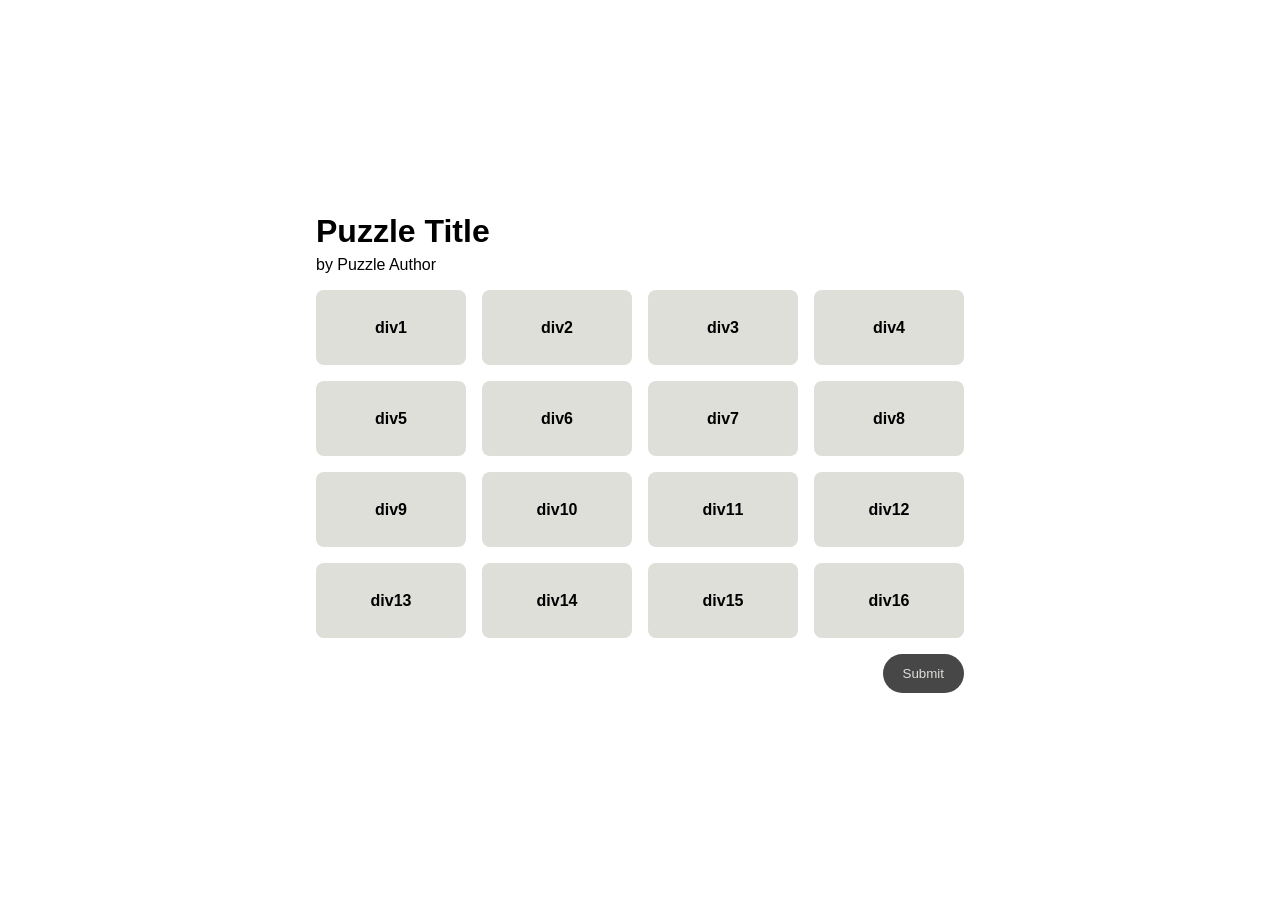
==== game.html @ 773a3229 "finish set puzzle list function" ====
<!DOCTYPE html>
<html lang="en">
<head>
    <meta charset="UTF-8">
    <meta name="viewport" content="width=device-width, initial-scale=1.0">
    <link rel="stylesheet" href="style.css">
    <!-- <script type="module" src="game.js"></script> -->
    <script type="module" src="script.js" defer></script>
    <title>Connections</title>
</head>
<body>

    <div id="gameWrapper">
        <h1 id="puzzleTitle">Puzzle Title</h1>
        <p>by <span id="puzzleAuthor">Puzzle Author</span></p>
        <div id="gameGrid">
            <div class="gridCell" id="div1">div1</div>
            <div class="gridCell" id="div2">div2</div>
            <div class="gridCell" id="div3">div3</div>
            <div class="gridCell" id="div4">div4</div>
            <div class="gridCell" id="div5">div5</div>
            <div class="gridCell" id="div6">div6</div>
            <div class="gridCell" id="div7">div7</div>
            <div class="gridCell" id="div8">div8</div>
            <div class="gridCell" id="div9">div9</div>
            <div class="gridCell" id="div10">div10</div>
            <div class="gridCell" id="div11">div11</div>
            <div class="gridCell" id="div12">div12</div>
            <div class="gridCell" id="div13">div13</div>
            <div class="gridCell" id="div14">div14</div>
            <div class="gridCell" id="div15">div15</div>
            <div class="gridCell" id="div16">div16</div>
            <div id="categoryBlock1" class="categoryBlock">
                <p id="categoryTitle1" class="categoryTitle">Category title</p>
                <p id="categoryItems1" class="categoryItems">Item 1, Item 2, Item 3, Item 4</p>
            </div>
            <div id="categoryBlock2" class="categoryBlock">
                <p id="categoryTitle2" class="categoryTitle">Category title</p>
                <p id="categoryItems2" class="categoryItems">Item 1, Item 2, Item 3, Item 4</p>
            </div>
            <div id="categoryBlock3" class="categoryBlock">
                <p id="categoryTitle3" class="categoryTitle">Category title</p>
                <p id="categoryItems3" class="categoryItems">Item 1, Item 2, Item 3, Item 4</p>
            </div>
            <div id="categoryBlock4" class="categoryBlock">
                <p id="categoryTitle4" class="categoryTitle">Category title</p>
                <p id="categoryItems4" class="categoryItems">Item 1, Item 2, Item 3, Item 4</p>
            </div>
        </div>

        <div class="submitWrapper">
            <button id="submitButton" class="button clickable">Submit</button>
            
        </div>

        <div id="resultsWrapper">
            <p id="resultsText"></p>
            <button id="copyResults" class="button clickable">Copy Results</button>
            <button id="resetButton" class="button clickable" onclick="location.reload()">Reset Board</button>
        </div>
    </div>
    
</body>
</html>
---- style.css ----
#gameGrid {
	display: grid;
	grid-template-rows: repeat(4, 1fr);
	grid-template-columns: repeat(4, 1fr);
	gap: 16px;
	width: fit-content;
	height: fit-content;
}
.gridCell {
    width: 150px;
    height: 75px;
    display: flex;
    justify-content: center;
    align-items: center;
    background-color: #dedfd9;
    cursor: pointer;
    border-radius: 8px;
	font-weight: bold;
	overflow-wrap: break-word;
}
.gridCell:hover {
    background-color: #bcbdb7;
    transition: all 150ms;
}
.selected:hover {
    background-color: #474747 !important;

}
.gridCell:active, .selected {
    background-color: #474747;
    color:#dedfd9;

}
.gridCell:active{
	scale:0.9;
}
#div1 {
	grid-area: 1 / 1 / 2 / 2;
	/* background-color: rgba(8,74,90, 0.5); */
}
#div2 {
	grid-area: 1/2/2/3;
	/* background-color: rgba(218,45,117, 0.5); */
}
#div3 {
	grid-area: 1/3/2/4;
	/* background-color: rgba(211,222,163, 0.5); */
}
#div4 {
	grid-area: 1/4/2/5;
	/* background-color: rgba(189,92,251, 0.5); */
}
#div5 {
	grid-area: 2/1/3/2;
	/* background-color: rgba(18,243,197, 0.5); */
}
#div6 {
	grid-area: 2/2/3/3;
	/* background-color: rgba(152,230,202, 0.5); */
}
#div7 {
	grid-area: 2/3/3/4;
	/* background-color: rgba(174,159,131, 0.5); */
}
#div8 {
	grid-area: 2/4/3/5;
	/* background-color: rgba(94,44,219, 0.5); */
}
#div9 {
	grid-area: 3/1/4/2;
	/* background-color: rgba(154,84,168, 0.5); */
}
#div10 {
	grid-area: 3/2/4/3;
	/* background-color: rgba(22,178,112, 0.5); */
}
#div11 {
	grid-area: 3/3/4/4;
	/* background-color: rgba(101,92,84, 0.5); */
}
#div12 {
	grid-area: 3/4/4/5;
	/* background-color: rgba(63,177,149, 0.5); */
}
#div13 {
	grid-area: 4/1/5/2;
	/* background-color: rgba(98,202,100, 0.5); */
}
#div14 {
	grid-area: 4/2/5/3;
	/* background-color: rgba(184,33,212, 0.5); */
}
#div15 {
	grid-area: 4/3/5/4;
	/* background-color: rgba(120,234,105, 0.5); */
}
#div16 {
	grid-area: 4/4/5/5;
	/* background-color: rgba(254,234,152, 0.5); */
}
#categoryBlock1 {
	grid-area: 1/1/2/5;
	/* background-color:#f9df6d */
}
#categoryBlock2 {
	grid-area: 2/1/2/5;
	/* background-color:#a0c35a */
}
#categoryBlock3 {
	grid-area: 4/1/3/5;
	/* background-color:#b0c4ef */
}
#categoryBlock4 {
	grid-area: 4/1/4/5;
	/* background-color:#ba81c5 */
}
.categoryBlock {
	/* border:rgb(61, 61, 61) 1px solid; */
	border-radius: 8px;
	display: flex;
	align-items: center;
	flex-direction: column;
	justify-content: center;
	/* height: 10%; */
	display: none;
}
.categoryBlock > p {
	margin:0px
}
.categoryTitle {
	font-weight: bold;
	font-size: 20px;
}
.categoryItems {
	font-size: 20px;
	text-transform: capitalize;
}
body {
    display: flex;
	flex-direction: column;
    justify-content: center;
    align-items: center;
    display: flex;
    min-height: 100vh;
    margin: 0;
    font-family: 'Segoe UI', Tahoma, Geneva, Verdana, sans-serif;
}
html {
    min-height: 100vh;
}
#puzzleTitle{
	line-height: 20%;
}
.button {
	border: none;
	margin-top: 16px;
	background-color: #474747;
	color: #dedfd9;
	padding: 12px 20px;
	border-radius: 100px;
}
.clickable:active {
	scale: 0.9;
	transition: all 0.05s;
	cursor: pointer;
}
.submitWrapper {
	display: flex;
	justify-content:end;
}
#resultsWrapper {
	display: none;
	justify-content: center;
	flex-direction: column;
	align-items: center;
}
#copyResults {
	margin-top: 0px !important;
}
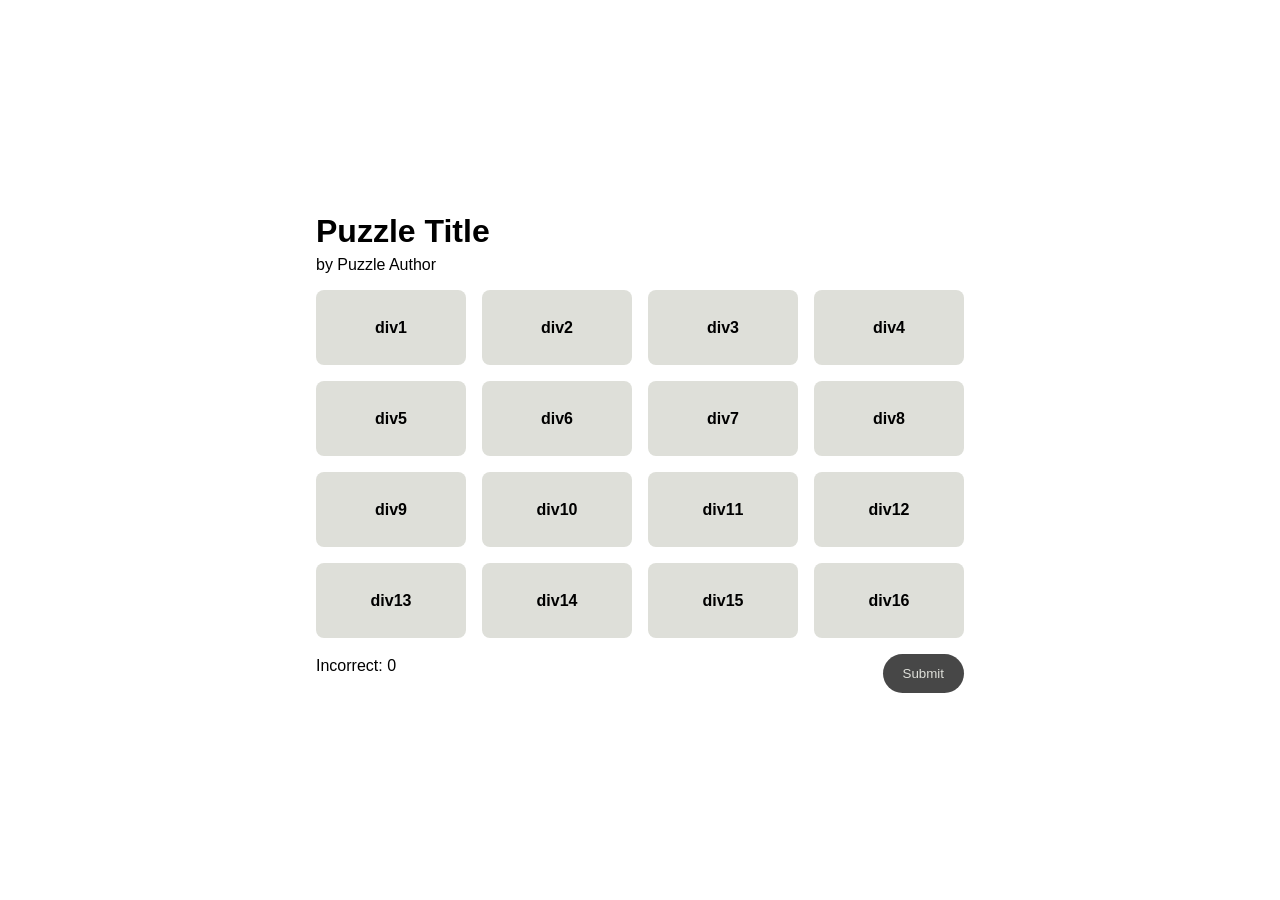
==== commit c44d15f3: "feature complete, onto bug testing" ====
--- a/game.html
+++ b/game.html
@@ -49,8 +49,9 @@
         </div>
 
         <div class="submitWrapper">
+            <p>Incorrect: <span id="incorrectCounter">0</span></p>
+            <p id="alert">One away...</p>
             <button id="submitButton" class="button clickable">Submit</button>
-            
         </div>
 
         <div id="resultsWrapper">
--- a/style.css
+++ b/style.css
@@ -166,7 +166,12 @@
 }
 .submitWrapper {
 	display: flex;
-	justify-content:end;
+	justify-content:space-between;
+	align-items: center;
+}
+#alert {
+	color: red;
+	display: none;
 }
 #resultsWrapper {
 	display: none;
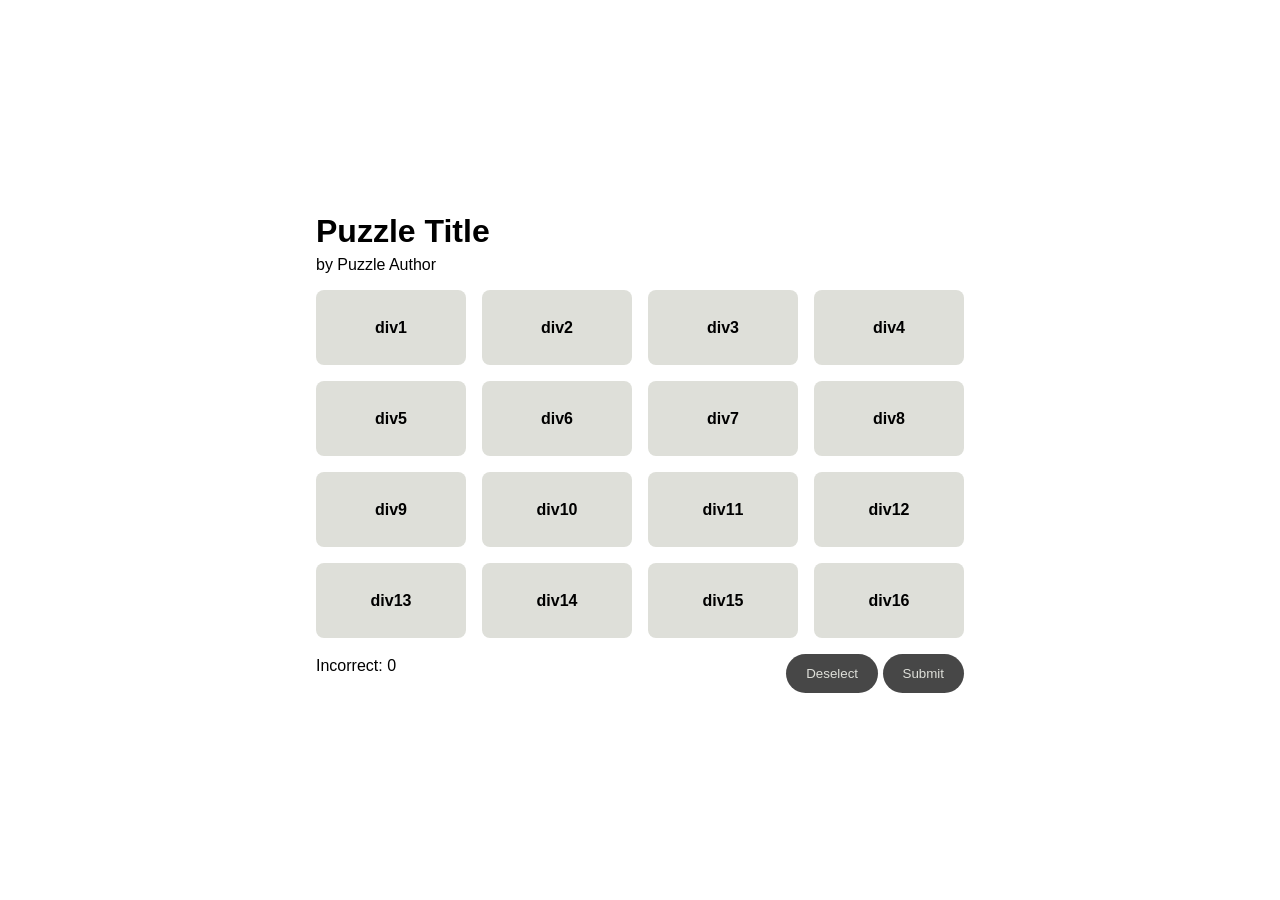
==== commit 9bf8c71d: "add puzzle, deselect button" ====
--- a/game.html
+++ b/game.html
@@ -51,7 +51,10 @@
         <div class="submitWrapper">
             <p>Incorrect: <span id="incorrectCounter">0</span></p>
             <p id="alert">One away...</p>
-            <button id="submitButton" class="button clickable">Submit</button>
+            <div>
+                <button id="clearAll" class="button clickable">Deselect</button>
+                <button id="submitButton" class="button clickable">Submit</button>
+            </div>
         </div>
 
         <div id="resultsWrapper">
